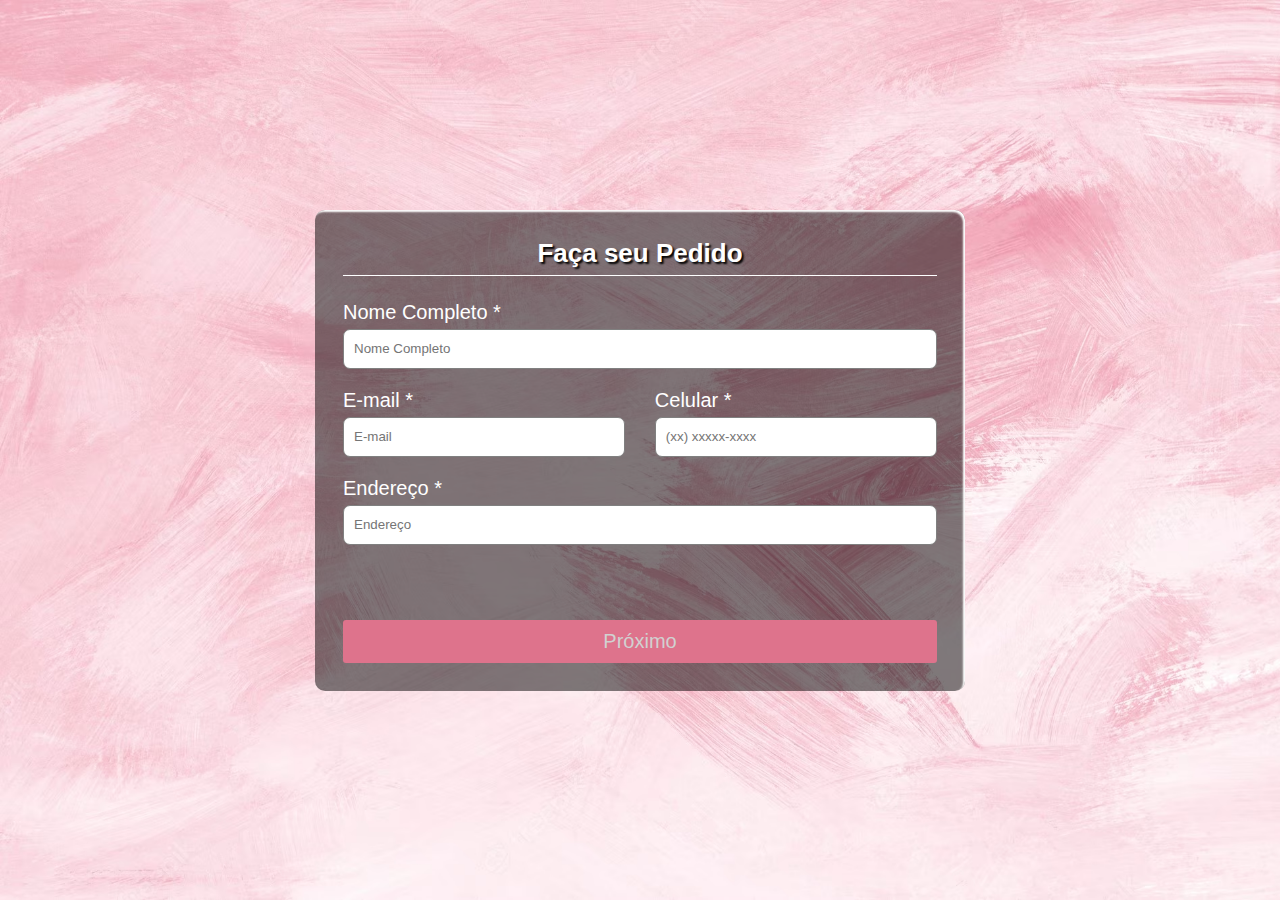
==== index-user.html @ 0b47fab9 "adicionando icone nas paginas e criando uma nova home" ====
<!DOCTYPE html>
<html>
  <head>
    <meta charset="utf-8" />
    <title>Delicias de Maria</title>
    <meta name="viewport" content="width=device-width,
      initial-scale=1.0"/>
    <link rel="stylesheet" href="style.css" />
    <link rel="icon" href="assets/img/Design sem nome.ico" type="image/png">
  </head>
  <body>
    <div class="container">
      <h1 class="form-title">Faça seu Pedido</h1>
      <form action="pages/next1.html">
        <div class="main-user-info">
          <div class="user-input-box-end">
            <label for="password">Nome Completo *</label>
            <input type="name"
                    id="nome"
                    name="name"
                    placeholder="Nome Completo"/>
          </div>

          <br>
          <div class="user-input-box">
            <label for="email">E-mail *</label>
            <input type="email"
                    id="email"
                    name="email"
                    placeholder="E-mail"/>
          </div>
          <div class="user-input-box">
            <label for="phoneNumber">Celular *</label>
            <input type="text"
                    id="phoneNumber"
                    name="phoneNumber"
                    placeholder="(xx) xxxxx-xxxx"/>
          </div>
          <div class="user-input-box-end">
            <label for="password">Endereço *</label>
            <input type="text"
                    id="end"
                    name="password"
                    placeholder="Endereço"/>
          </div>
          
        </div>
     
              
        <div class="form-submit-btn">
          
          <input type="submit" value="Próximo" id="submit-btn" disabled>
        </div>

        <script>
          const endInput = document.getElementById('end');
const submitBtn = document.getElementById('submit-btn');

endInput.addEventListener('input', function() {
  if (endInput.value.trim() === '') {
    submitBtn.disabled = true;
  } else {
    submitBtn.disabled = false;
  }
});
        </script>

        
      </form>
    </div>
  </body>
</html>
---- style.css ----
*{
    padding: 0;
    margin: 0;
    box-sizing: border-box;
    font-family: sans-serif;
}

body{
    display: flex;
    height: 100vh;
    justify-content: center;
    align-items: center;
    background: url(assets/img/tbac.avif);
    background-size: cover;
}

.container{
    width: 100%;
    max-width: 650px;

    background: rgba(0, 0, 0, 0.5);
    padding: 28px;
    margin: 0 28px;
    border-radius: 10px;
    box-shadow: inset -2px 2px 2px white;
}

.form-title{
    font-size: 26px;
    font-weight: 600;
    text-align: center;
    padding-bottom: 6px;
    color: white;
    text-shadow: 2px 2px 2px black;
    border-bottom: solid 1px white;
}

.main-user-info{
    display: flex;
    flex-wrap: wrap;
    justify-content: space-between;
    padding: 20px 0;
}

.user-input-box:nth-child(2n){
    justify-content: end;
}

.user-input-box{
    display: flex;
    flex-wrap: wrap;
    width: 50%;
    padding-bottom: 15px;
}

.user-input-box label{
    width: 95%;
    color: white;
    font-size: 20px;
    font-weight: 400;
    margin: 5px 0;
}

.user-input-box input{
    height: 40px;
    width: 95%;
    border-radius: 7px;
    outline: none;
    border: 1px solid grey;
    padding: 0 10px;
}

.user-input-box-end{
    display: flex;
    flex-wrap: wrap;
    width: 110%;
    padding-bottom: 15px;
}

.user-input-box-end label{
    width: 95%;
    color: white;
    font-size: 20px;
    font-weight: 400;
    margin: 5px 0;
}

.user-input-box-end input{
    height: 40px;
    width: 100%;
    border-radius: 7px;
    outline: none;
    border: 1px solid grey;
    padding: 0 10px;
}


.gender-details-box-milk{
    width: 100%;
    height: 100%;
}
.choice {
    margin-left: 30px;
    margin-right: 20px;
}
.choice3{
    margin-left: 45px;
    margin-right: 45px;
}

.gender-title1{
    color:white;
    font-size: 18px;
    font-weight: 600;
    border-bottom: 1px solid white;
   
    margin-right: 20px;
    
}

.gender-title2{
    color:white;
    font-size: 18px;
    font-weight: 600;
    border-bottom: 1px solid white;
   
    margin-right: 20px;
    
}


.gender-title{
    color:white;
    font-size: 24px;
    font-weight: 600;
    border-bottom: 1px solid white;
    margin-left: 25px;
    margin-right: 30px;
    
}

.gender-category{
    margin: 15px 0;
    color: white;
}

.gender-category label{
    padding: 0 20px 0 5px;
}

.gender-category label,
.gender-category input,
.form-submit-btn input{
    cursor: pointer;
}

.form-submit-btn{
    margin-top: 40px;
}

.form-submit-btn input{
    display: block;
    width: 100%;
    margin-top: 10px;
    font-size: 20px;
    padding: 10px;
    border:none;
    border-radius: 3px;
    color: rgb(209, 209, 209);
    background: #de738c;
}

.form-submit-btn input:hover{
    background: #FFDAB9;
    color: black;
}

@media(max-width: 600px){
    .container{
        min-width: 280px;
    }

    .user-input-box{
        margin-bottom: 15px;
        width: 100%;
    }

    .user-input-box:nth-child(2n){
        justify-content: space-between;
    }

    .gender-category{
        display: flex;
        justify-content: space-between;
        width: 100%;
    }

    .main-user-info{
        max-height: 380px;
        overflow: auto;
    }

    .main-user-info::-webkit-scrollbar{
        width: 0;
    }
}
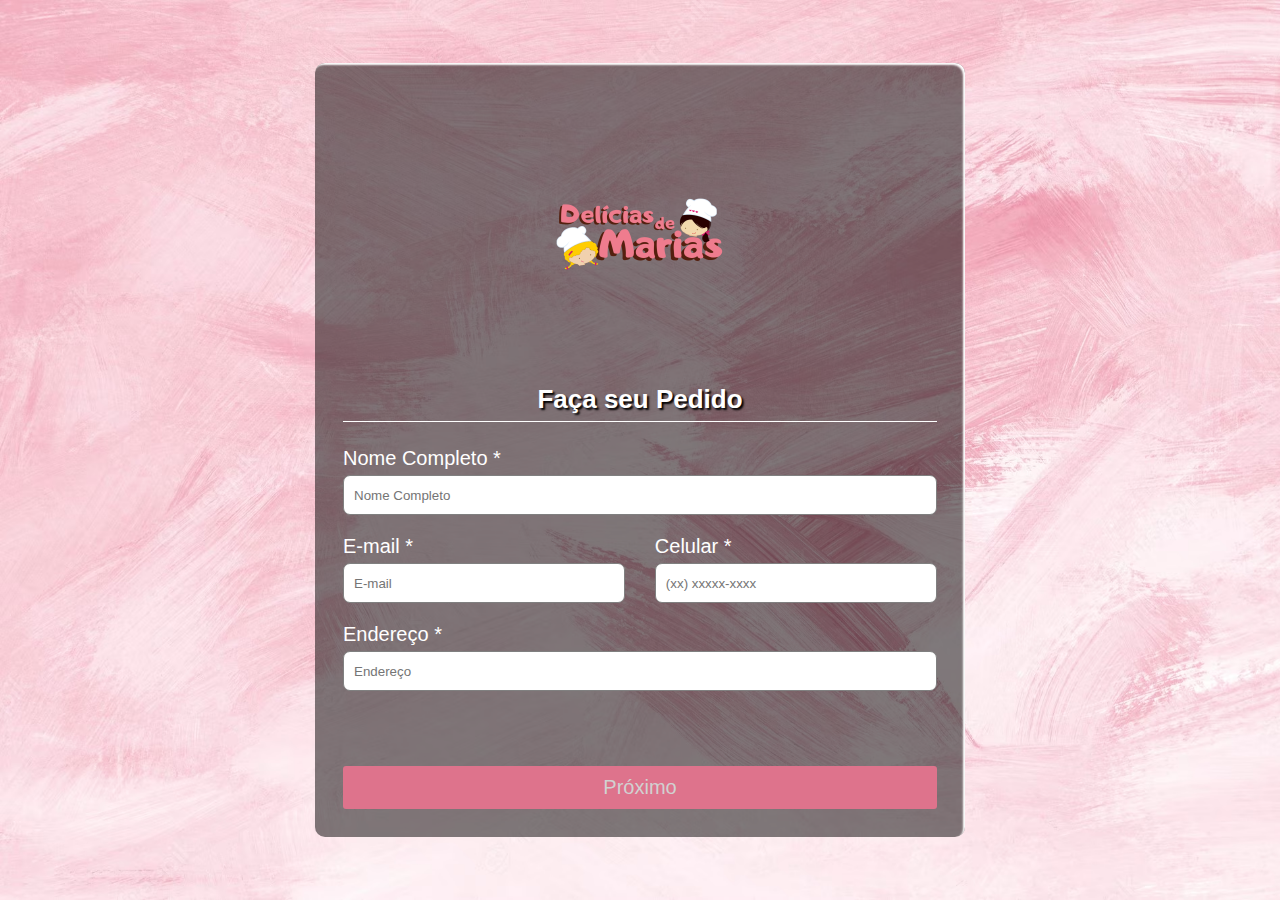
==== commit 643be9ba: "add logotipo desalinhado na pag" ====
--- a/index-user.html
+++ b/index-user.html
@@ -7,9 +7,15 @@
       initial-scale=1.0"/>
     <link rel="stylesheet" href="style.css" />
     <link rel="icon" href="assets/img/Design sem nome.ico" type="image/png">
+    
   </head>
+
   <body>
+ 
     <div class="container">
+      <div class="img">
+        <img src="assets/img/Design sem nome.ico" alt="logotipo">
+      </div><br>
       <h1 class="form-title">Faça seu Pedido</h1>
       <form action="pages/next1.html">
         <div class="main-user-info">
--- a/style.css
+++ b/style.css
@@ -12,6 +12,11 @@
     align-items: center;
     background: url(assets/img/tbac.avif);
     background-size: cover;
+}
+.img{
+    margin-left: 170px;
+    margin-bottom: 0;
+    margin-top: 15px;
 }
 
 .container{
@@ -180,6 +185,12 @@
         min-width: 280px;
     }
 
+   .img{
+    margin-left: 0;
+   margin-top: 15px;   
+   margin-bottom: 0;
+   }
+
     .user-input-box{
         margin-bottom: 15px;
         width: 100%;
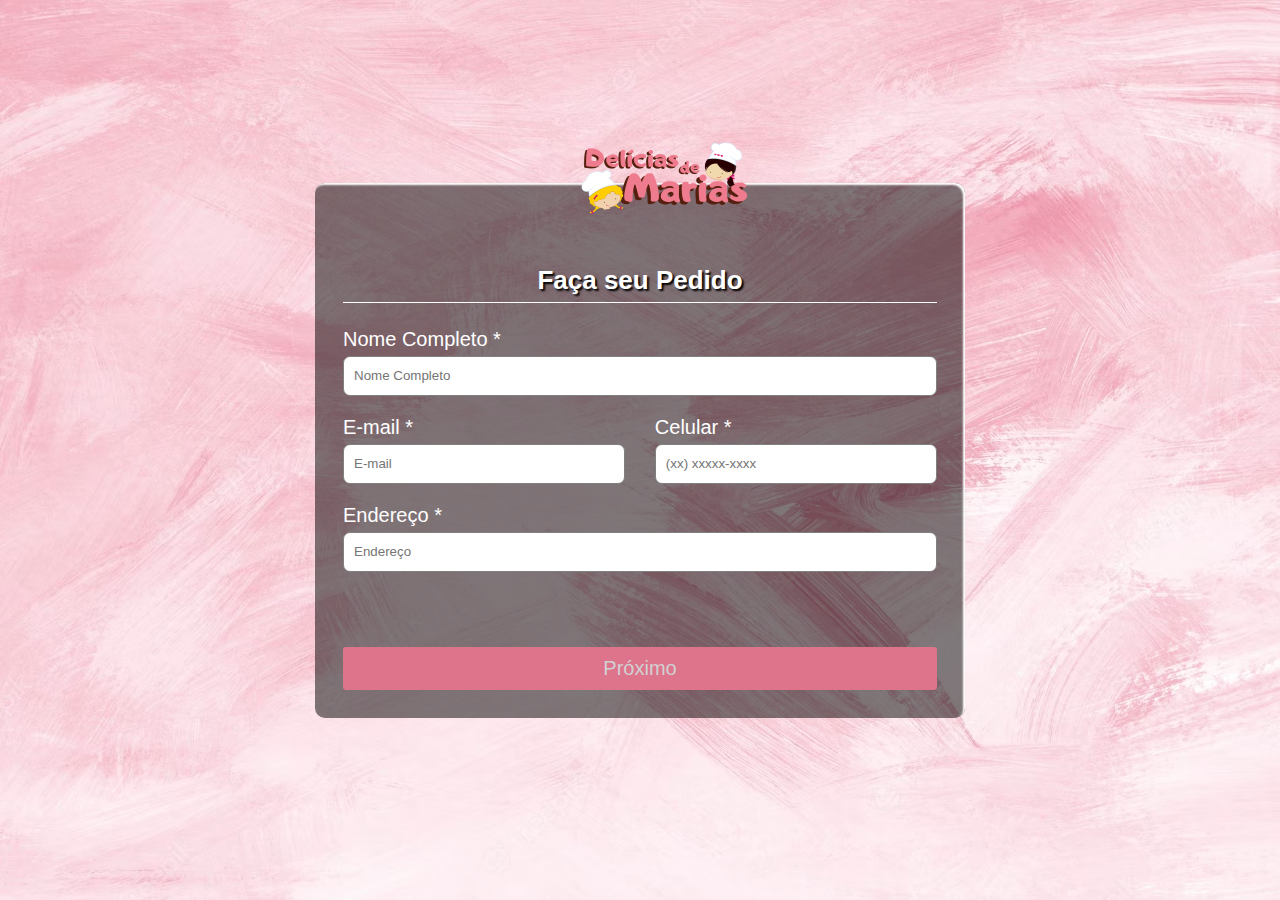
==== commit 01a736b0: "corrigindo desalinhamento de logotipo (sem responsividade ainda)" ====
--- a/index-user.html
+++ b/index-user.html
@@ -15,7 +15,7 @@
     <div class="container">
       <div class="img">
         <img src="assets/img/Design sem nome.ico" alt="logotipo">
-      </div><br>
+      </div><br><br><br>
       <h1 class="form-title">Faça seu Pedido</h1>
       <form action="pages/next1.html">
         <div class="main-user-info">
--- a/style.css
+++ b/style.css
@@ -14,10 +14,11 @@
     background-size: cover;
 }
 .img{
-    margin-left: 170px;
-    margin-bottom: 0;
-    margin-top: 15px;
-}
+    position: absolute;
+    left: 42%;
+    top: 50px;
+}
+
 
 .container{
     width: 100%;
@@ -186,9 +187,10 @@
     }
 
    .img{
-    margin-left: 0;
-   margin-top: 15px;   
-   margin-bottom: 0;
+        
+        left: 15%;
+        
+    
    }
 
     .user-input-box{
@@ -214,4 +216,12 @@
     .main-user-info::-webkit-scrollbar{
         width: 0;
     }
-}
+
+    .form-submit-btn{
+        margin-top: 0px;
+    }
+
+    .user-input-box-end{
+        margin-bottom: 0;
+    }
+}
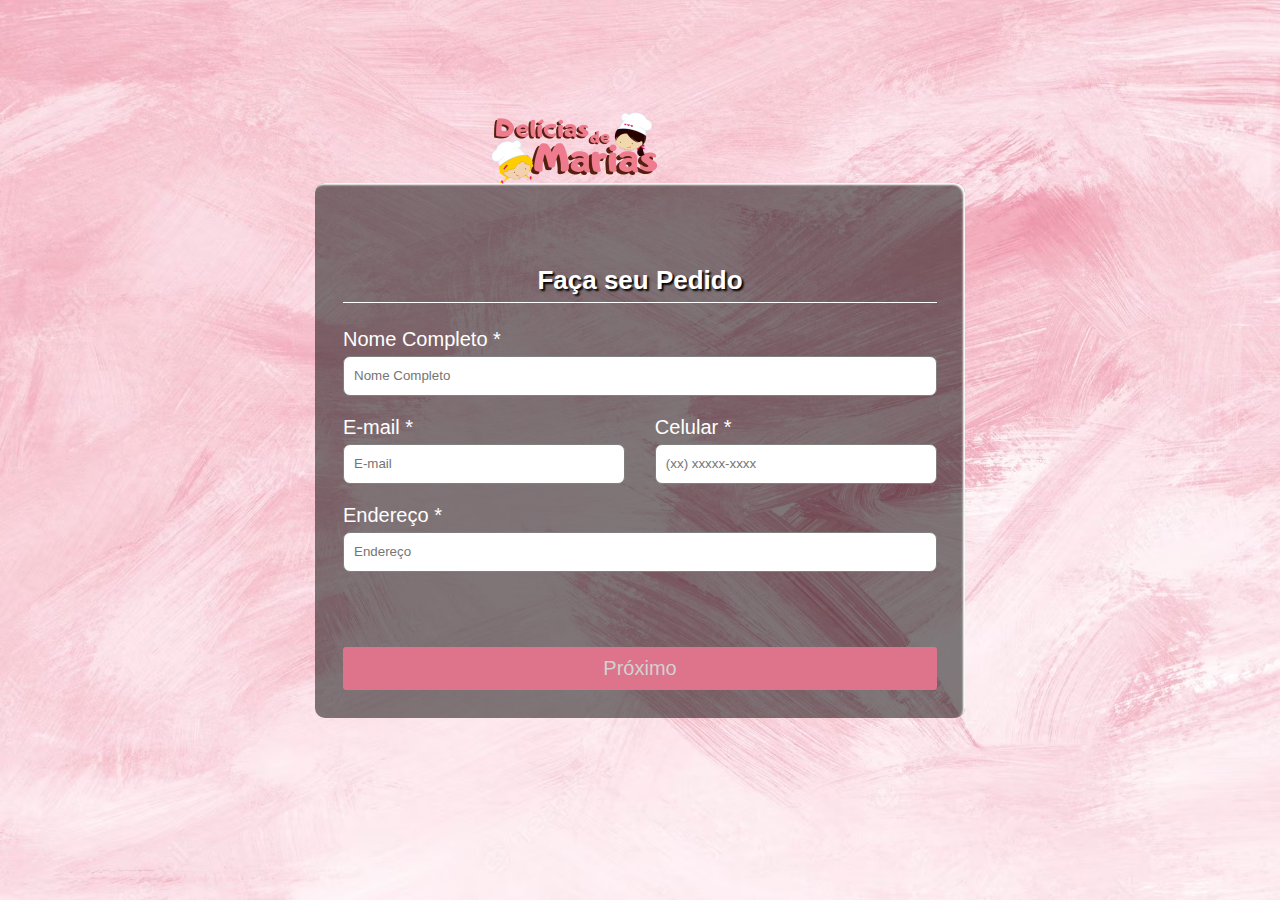
==== commit 7cc1d804: "novo teste de resp" ====
--- a/index-user.html
+++ b/index-user.html
@@ -13,9 +13,9 @@
   <body>
  
     <div class="container">
-      <div class="img">
+      
         <img src="assets/img/Design sem nome.ico" alt="logotipo">
-      </div><br><br><br>
+      <br><br><br>
       <h1 class="form-title">Faça seu Pedido</h1>
       <form action="pages/next1.html">
         <div class="main-user-info">
@@ -24,7 +24,7 @@
             <input type="name"
                     id="nome"
                     name="name"
-                    placeholder="Nome Completo"/>
+                    placeholder="Nome Completo" required="required"/>
           </div>
 
           <br>
@@ -33,21 +33,21 @@
             <input type="email"
                     id="email"
                     name="email"
-                    placeholder="E-mail"/>
+                    placeholder="E-mail" required="required"/>
           </div>
           <div class="user-input-box">
             <label for="phoneNumber">Celular *</label>
             <input type="text"
                     id="phoneNumber"
                     name="phoneNumber"
-                    placeholder="(xx) xxxxx-xxxx"/>
+                    placeholder="(xx) xxxxx-xxxx" required="required"/>
           </div>
           <div class="user-input-box-end">
             <label for="password">Endereço *</label>
             <input type="text"
                     id="end"
                     name="password"
-                    placeholder="Endereço"/>
+                    placeholder="Endereço" required="required"/>
           </div>
           
         </div>
@@ -55,22 +55,10 @@
               
         <div class="form-submit-btn">
           
-          <input type="submit" value="Próximo" id="submit-btn" disabled>
+          <input type="submit" value="Próximo" >
         </div>
 
-        <script>
-          const endInput = document.getElementById('end');
-const submitBtn = document.getElementById('submit-btn');
-
-endInput.addEventListener('input', function() {
-  if (endInput.value.trim() === '') {
-    submitBtn.disabled = true;
-  } else {
-    submitBtn.disabled = false;
-  }
-});
-        </script>
-
+        
         
       </form>
     </div>
--- a/style.css
+++ b/style.css
@@ -13,10 +13,10 @@
     background: url(assets/img/tbac.avif);
     background-size: cover;
 }
-.img{
+img{
     position: absolute;
-    left: 42%;
-    top: 50px;
+    left: 35%;
+    top: 20px;
 }
 
 
@@ -186,11 +186,9 @@
         min-width: 280px;
     }
 
-   .img{
-        
-        left: 15%;
-        
-    
+   img{
+      left: 19%;
+      top: -7px;
    }
 
     .user-input-box{
@@ -225,3 +223,6 @@
         margin-bottom: 0;
     }
 }
+
+
+
